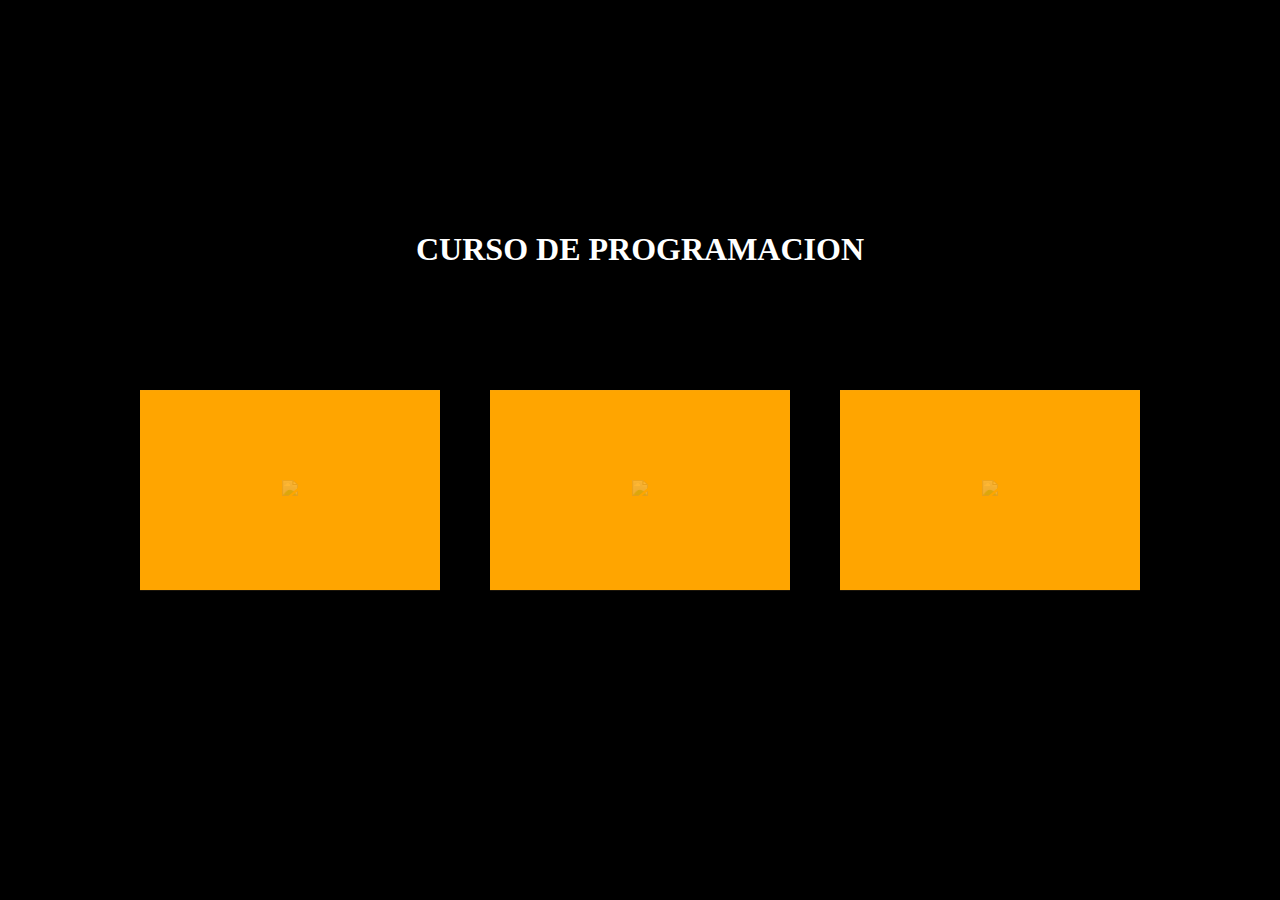
==== index.html @ 4ee2e9c6 "Add files via upload" ====
<!-- Efecto-de-Desplazamiento de una tarjeta-->


<!-- 
    1: body mpmbdjaf
    2:container wpdj
    3:container .card pc
    4:container .card .face wht
    5:container .card .face.face1 pbdjazt
    6:container .card:hover .face.face1 bt 
    7:container .card .face.face1 .content ot 
    8:container .card:hover .face.face1 .content o
    9:container .card .face.face1 .content img mh 
    10: container .card .face.face2 pbdjapbbt
    11: container .card:hover .face.face2 t 
    12: container .card .face.face2 .content p pm 
    13: container .card .face.face2 .content a mdtfpbc
    14:container .card .face.face2 .content a: hover bc 
--> 


























<!DOCTYPE html>
<html lang="en">
<head>
    <meta charset="UTF-8">
    <meta http-equiv="X-UA-Compatible" content="IE=edge">
    <meta name="viewport" content="width=device-width, initial-scale=1.0">
    <link rel="stylesheet" href="style.css">

    <title>Efecto de desplazamiento de una tarjeta</title>
    <div class="college">
    <h1>Curso de Programacion</h1>
  
    
</head>
<body>



<div class="container">
<div class="card">
<div class="face face1">
<div class="content">
<img src="imagenes/angular.jpg">
</div>
</div>




<div class="face face2">
<div class="content">
<p>Angular</p>
<a href="https://angular.io/">Registrate aqui</a>
</div>
</div>
</div>








<div class="card">
<div class="face face1">
<div class="content">
<img src="imagenes/react.jpg">
</div>
</div>




<div class="face face2">
<div class="content">
<p>React</p>
<a href="https://es.reactjs.org/">Registrate aqui</a>
</div>
</div>
</div>












<div class="card">
<div class="face face1">
<div class="content">
<img src="imagenes/php.png">
</div>
</div>




<div class="face face2">
<div class="content">
<p>PHP</p>
<a href="https://www.php.net/">Registrate aqui</a>
</div>
</div>
</div>

































    
</body>
</html>
---- style.css ----
body {
margin:0;
padding: 0;
min-height: 100vh;
background: black;
display: flex;
justify-content: center;
align-items: center;
font-family: consolas;

}

.container {
width: 1000px;
position: relative;
display: flex;
justify-content: space-between;

}


.container .card {
position: relative;
cursor:pointer;
}




.container .card .face {
width: 300px;
height: 200px;
transition: 0.5s;

}


.container .card .face.face1 {
position: relative;
background: orange;
display: flex;
justify-content: center;
align-items: center;
z-index: 1;
transform: translateY(100px);

}



.container .card:hover .face.face1 {
background: darkred;
transform: translateY(0);
}

.container .card .face.face1 .content {
opacity: 0.2;
transition: 0.5s;

}




.container .card:hover .face.face1 .content {
opacity: 1;

}


.container .card .face.face1 .content img {
max-width: 300px;
height: 204px;



}





.container .card .face.face2 {
position: relative;
background: darkgray;
display: flex;
justify-content: center;
align-items: center;
padding:20px;
box-sizing: border-box;
box-shadow: 0 20px 50px rgba(0,0,0,0.8);
transform: translateY(-100px);

}


.container .card:hover .face.face2 {
transform: translateY(0);

}





.container .card .face.face2 .content p {
margin:0;
padding: 0;
}



.container .card .face.face2 .content a {
margin: 15px 0 0;
display: inline-block;
text-decoration: none;
font-weight: 900;
padding: 5px;
border: 1px solid darkred;
color: white;
}


.container .card .face.face2 .content a:hover {
background: black;
color: white;

}


.college {
position: absolute;
top: 50%;
left: 50%;
transform: translate(-50%,-50%);
text-transform: uppercase;
text-align: center;
color: white;

}
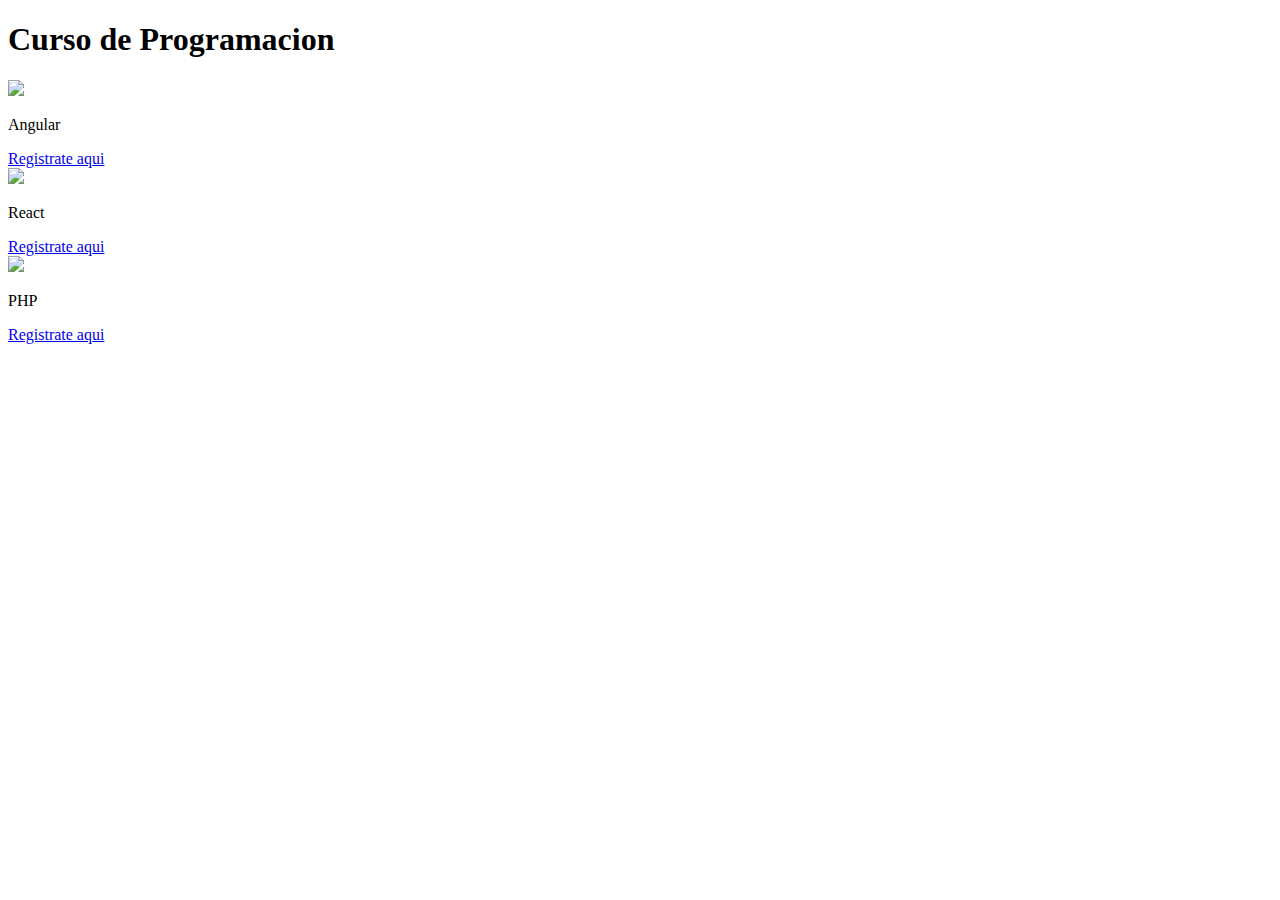
==== commit 7eed6624: "Create index.html" ====
--- a/index.html
+++ b/index.html
@@ -1,174 +1,174 @@
-
-
-
-<!-- Efecto-de-Desplazamiento de una tarjeta-->
-
-
-<!-- 
-    1: body mpmbdjaf
-    2:container wpdj
-    3:container .card pc
-    4:container .card .face wht
-    5:container .card .face.face1 pbdjazt
-    6:container .card:hover .face.face1 bt 
-    7:container .card .face.face1 .content ot 
-    8:container .card:hover .face.face1 .content o
-    9:container .card .face.face1 .content img mh 
-    10: container .card .face.face2 pbdjapbbt
-    11: container .card:hover .face.face2 t 
-    12: container .card .face.face2 .content p pm 
-    13: container .card .face.face2 .content a mdtfpbc
-    14:container .card .face.face2 .content a: hover bc 
---> 
-
-
-
-
-
-
-
-
-
-
-
-
-
-
-
-
-
-
-
-
-
-
-
-
-
-
-<!DOCTYPE html>
-<html lang="en">
-<head>
-    <meta charset="UTF-8">
-    <meta http-equiv="X-UA-Compatible" content="IE=edge">
-    <meta name="viewport" content="width=device-width, initial-scale=1.0">
-    <link rel="stylesheet" href="style.css">
-
-    <title>Efecto de desplazamiento de una tarjeta</title>
-    <div class="college">
-    <h1>Curso de Programacion</h1>
-  
-    
-</head>
-<body>
-
-
-
-<div class="container">
-<div class="card">
-<div class="face face1">
-<div class="content">
-<img src="imagenes/angular.jpg">
-</div>
-</div>
-
-
-
-
-<div class="face face2">
-<div class="content">
-<p>Angular</p>
-<a href="https://angular.io/">Registrate aqui</a>
-</div>
-</div>
-</div>
-
-
-
-
-
-
-
-
-<div class="card">
-<div class="face face1">
-<div class="content">
-<img src="imagenes/react.jpg">
-</div>
-</div>
-
-
-
-
-<div class="face face2">
-<div class="content">
-<p>React</p>
-<a href="https://es.reactjs.org/">Registrate aqui</a>
-</div>
-</div>
-</div>
-
-
-
-
-
-
-
-
-
-
-
-
-<div class="card">
-<div class="face face1">
-<div class="content">
-<img src="imagenes/php.png">
-</div>
-</div>
-
-
-
-
-<div class="face face2">
-<div class="content">
-<p>PHP</p>
-<a href="https://www.php.net/">Registrate aqui</a>
-</div>
-</div>
-</div>
-
-
-
-
-
-
-
-
-
-
-
-
-
-
-
-
-
-
-
-
-
-
-
-
-
-
-
-
-
-
-
-
-
-    
-</body>
-</html>+
+
+
+<!-- Efecto-de-Desplazamiento de una tarjeta-->
+
+
+<!-- 
+    1: body mpmbdjaf
+    2:container wpdj
+    3:container .card pc
+    4:container .card .face wht
+    5:container .card .face.face1 pbdjazt
+    6:container .card:hover .face.face1 bt 
+    7:container .card .face.face1 .content ot 
+    8:container .card:hover .face.face1 .content o
+    9:container .card .face.face1 .content img mh 
+    10: container .card .face.face2 pbdjapbbt
+    11: container .card:hover .face.face2 t 
+    12: container .card .face.face2 .content p pm 
+    13: container .card .face.face2 .content a mdtfpbc
+    14:container .card .face.face2 .content a: hover bc 
+--> 
+
+
+
+
+
+
+
+
+
+
+
+
+
+
+
+
+
+
+
+
+
+
+
+
+
+
+<!DOCTYPE html>
+<html lang="en">
+<head>
+    <meta charset="UTF-8">
+    <meta http-equiv="X-UA-Compatible" content="IE=edge">
+    <meta name="viewport" content="width=device-width, initial-scale=1.0">
+    <link rel="stylesheet" href="efecto.css">
+
+    <title>Efecto de desplazamiento de una tarjeta</title>
+    <div class="college">
+    <h1>Curso de Programacion</h1>
+  
+    
+</head>
+<body>
+
+
+
+<div class="container">
+<div class="card">
+<div class="face face1">
+<div class="content">
+<img src="https://miro.medium.com/max/1400/1*P7x-_0XfQz6CVmMY_QAv0w.png">
+</div>
+</div>
+
+
+
+
+<div class="face face2">
+<div class="content">
+<p>Angular</p>
+<a href="https://angular.io/">Registrate aqui</a>
+</div>
+</div>
+</div>
+
+
+
+
+
+
+
+
+<div class="card">
+<div class="face face1">
+<div class="content">
+<img src="https://wallpapercave.com/wp/wp4923992.png">
+</div>
+</div>
+
+
+
+
+<div class="face face2">
+<div class="content">
+<p>React</p>
+<a href="https://es.reactjs.org/">Registrate aqui</a>
+</div>
+</div>
+</div>
+
+
+
+
+
+
+
+
+
+
+
+
+<div class="card">
+<div class="face face1">
+<div class="content">
+<img src="https://www.php.net/images/meta-image.png">
+</div>
+</div>
+
+
+
+
+<div class="face face2">
+<div class="content">
+<p>PHP</p>
+<a href="https://www.php.net/">Registrate aqui</a>
+</div>
+</div>
+</div>
+
+
+
+
+
+
+
+
+
+
+
+
+
+
+
+
+
+
+
+
+
+
+
+
+
+
+
+
+
+
+
+
+
+    
+</body>
+</html>
